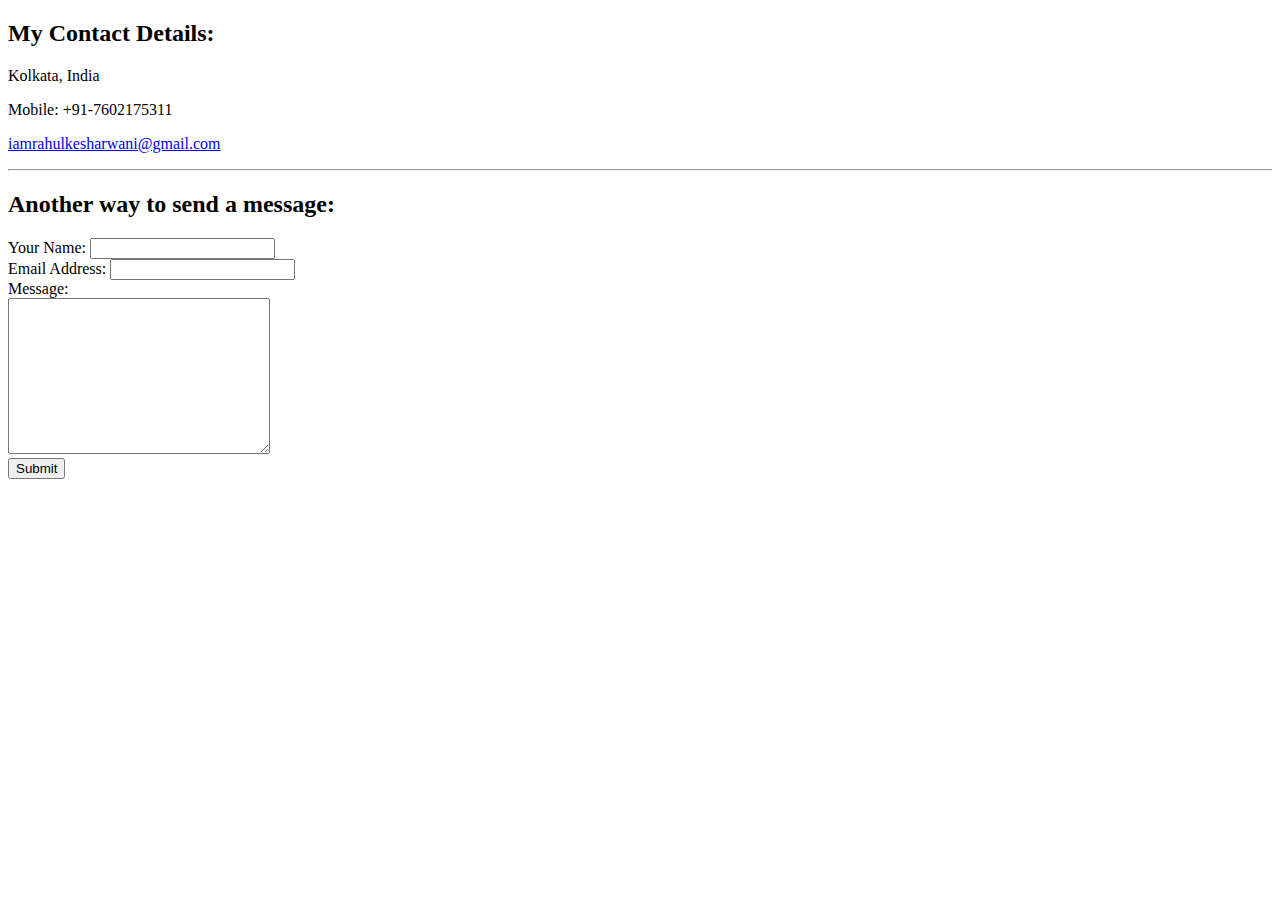
==== contact.html @ b2556ad6 "We added initial files for resume website." ====
<!DOCTYPE html>
<html lang="en">

<head>
    <meta charset="UTF-8">
    <title>Rahul - Contact</title>
</head>

<body>
    <h2>My Contact Details:</h2>
    <p>Kolkata, India</p>
    <p>Mobile: +91-7602175311</p>
    <p><a href="mailto:iamrahulkesharwani@gmail.com">iamrahulkesharwani@gmail.com</a></p>

    <hr>

    <h2>Another way to send a message:</h2>
    <form action="mailto:iamrahulkesharwani@gmail.com">
        <label>Your Name:</label>
        <input type="text"><br>
        <label>Email Address:</label>
        <input type="email"><br>
        <label>Message:</label><br>
        <textarea name="Your Message" id="" cols="30" rows="10"></textarea><br>
        <input type="submit">
    </form>
</body>

</html>
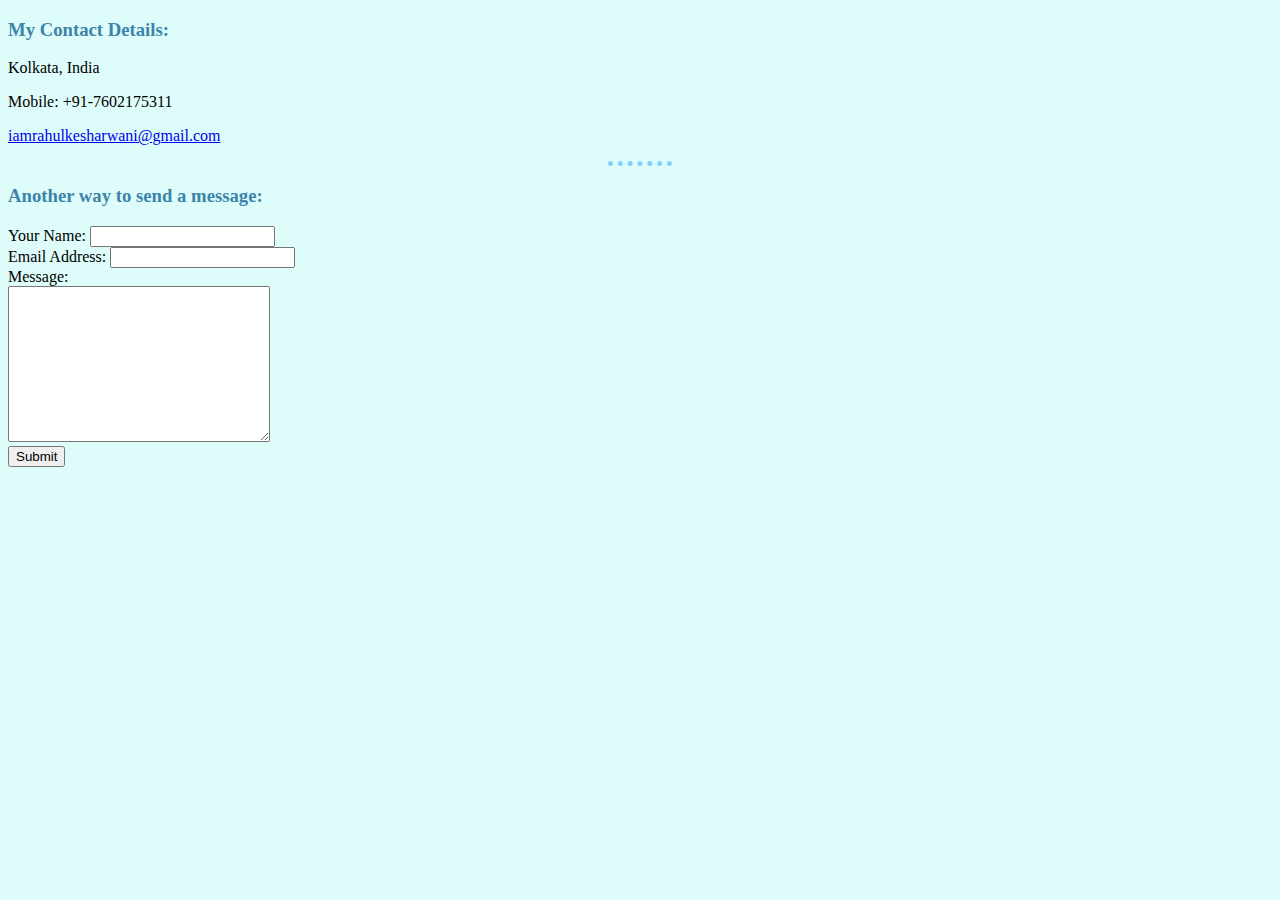
==== commit 0153a147: "Add CSS file" ====
--- a/contact.html
+++ b/contact.html
@@ -5,16 +5,17 @@
     <meta charset="UTF-8">
     <title>Rahul - Contact</title>
 </head>
+<link rel="stylesheet" href="styles.css">
 
 <body>
-    <h2>My Contact Details:</h2>
+    <h3>My Contact Details:</h3>
     <p>Kolkata, India</p>
     <p>Mobile: +91-7602175311</p>
     <p><a href="mailto:iamrahulkesharwani@gmail.com">iamrahulkesharwani@gmail.com</a></p>
 
     <hr>
 
-    <h2>Another way to send a message:</h2>
+    <h3>Another way to send a message:</h3>
     <form action="mailto:iamrahulkesharwani@gmail.com">
         <label>Your Name:</label>
         <input type="text"><br>
@@ -26,4 +27,4 @@
     </form>
 </body>
 
-</html>+</html>
--- a/styles.css
+++ b/styles.css
@@ -0,0 +1,19 @@
+body {
+    background-color: #DEFCF9;
+}
+
+hr {
+    border-style: none;
+    border-top-style: dotted;
+    border-color: #85CDFD;
+    border-width: 5px;
+    width: 5%;
+}
+
+h1 {
+    color: #3C84AB;
+}
+
+h3 {
+    color: #3C84AB;
+}